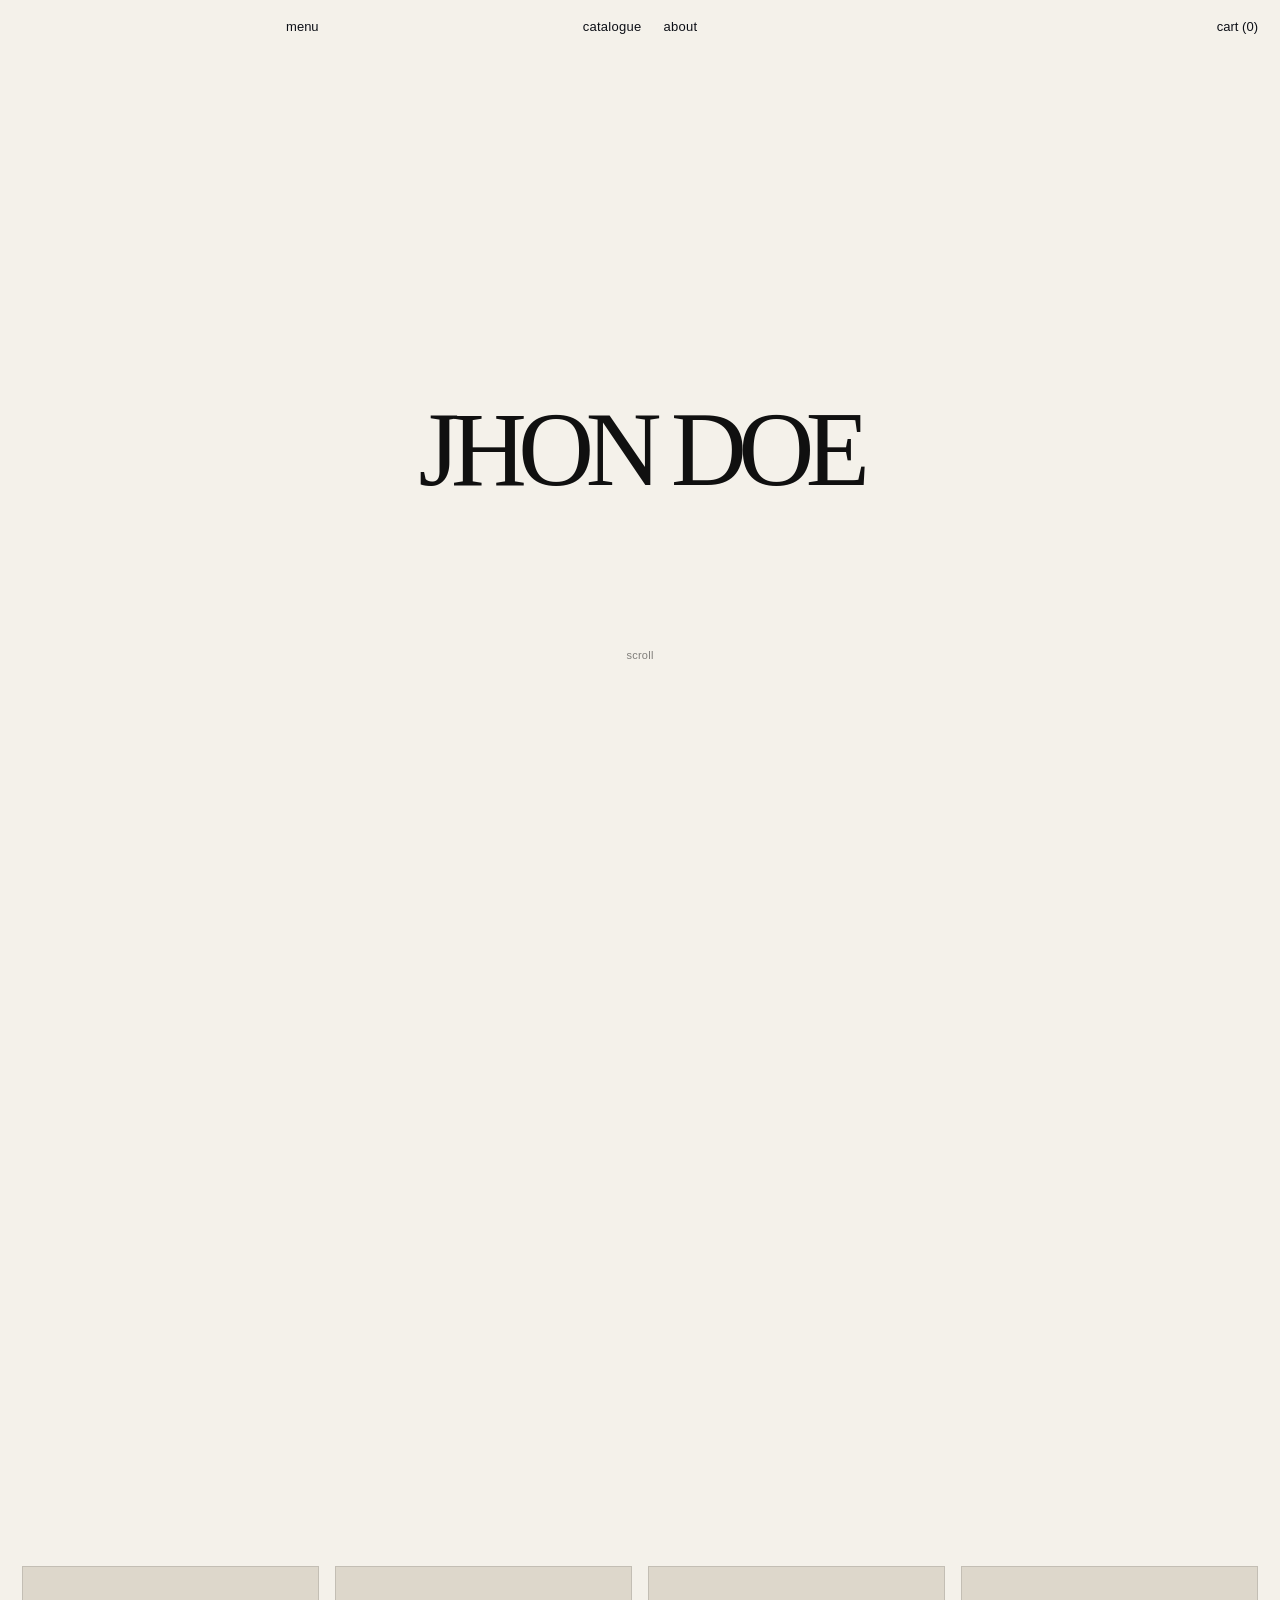
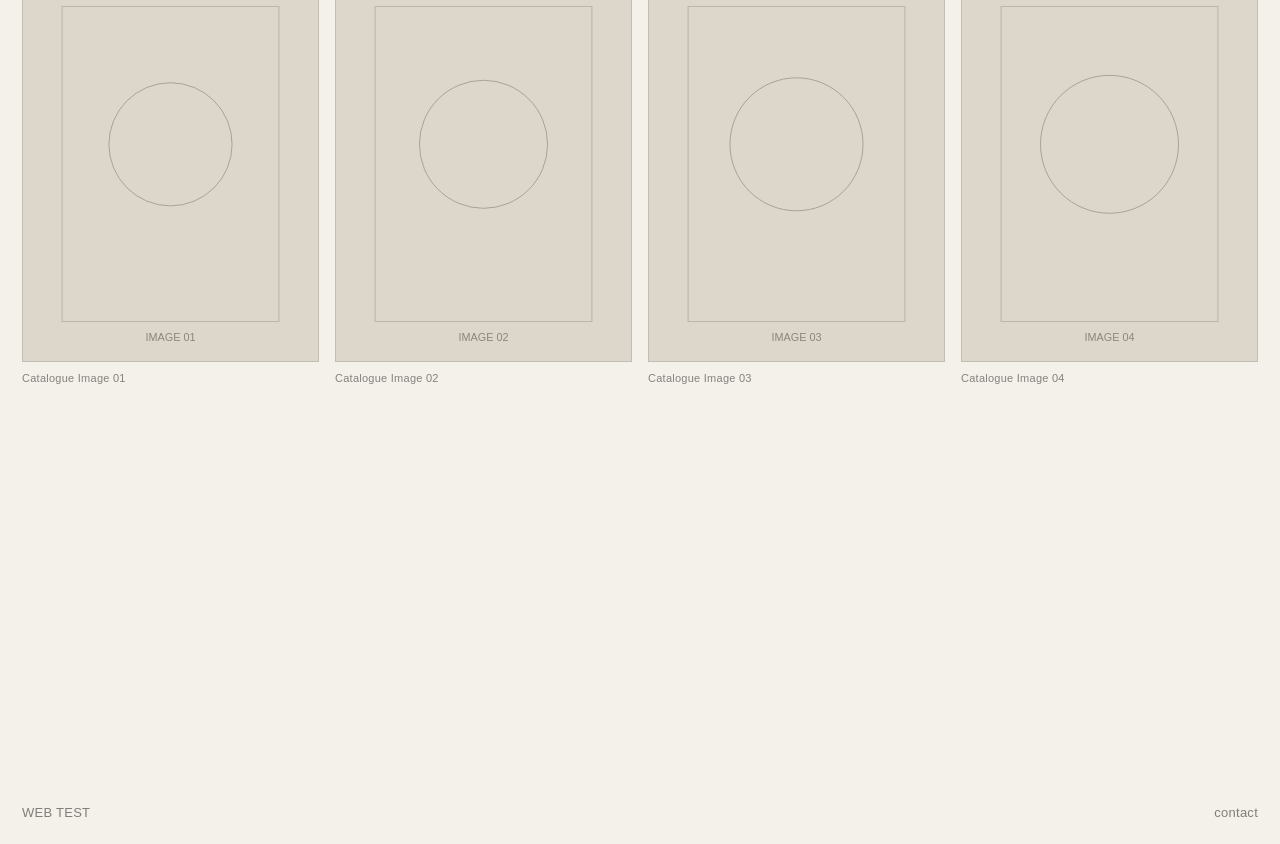
==== index.html @ f9069c20 "add files" ====
<!doctype html>
<html lang="en">
<head>
  <meta charset="utf-8">
  <meta name="viewport" content="width=device-width, initial-scale=1">
  <title>WEB Test</title>
  <link rel="stylesheet" href="css/style.css">
</head>
<body data-page="home">
  <header class="site-header" data-header>
    <button class="menu-button" data-menu-button aria-label="Open menu">menu</button>
    <nav class="top-nav" aria-label="Main navigation">
      <a href="catalogue/index.html">catalogue</a>
      <a href="about/index.html">about</a>
    </nav>
    <button class="cart-button" data-cart-button>cart <span data-cart-count>(0)</span></button>
  </header>

  <aside class="menu-panel" data-menu-panel aria-hidden="true">
    <button class="panel-close" data-menu-close aria-label="Close menu">close</button>
    <a href="catalogue/index.html">catalogue</a>
    <a href="about/index.html">about</a>
    <a href="#catalogue-preview">preview</a>
    <a href="#footer">contact</a>
  </aside>

  <aside class="cart-panel" data-cart-panel aria-hidden="true">
    <button class="panel-close" data-cart-close aria-label="Close cart">close</button>
    <p class="cart-empty">Your cart is empty.</p>
  </aside>

  <main>
    <section class="hero" data-hero>
      <div class="center-logo" data-logo>JHON DOE</div>
      <div class="scroll-hint">scroll</div>
    </section>

    <section id="catalogue-preview" class="catalogue-preview reveal-section">
      <a class="work-card" href="catalogue/index.html">
        <img src="image/placeholder-01.svg" alt="Catalogue preview 01">
        <span>Catalogue Image 01</span>
      </a>
      <a class="work-card" href="catalogue/index.html">
        <img src="image/placeholder-02.svg" alt="Catalogue preview 02">
        <span>Catalogue Image 02</span>
      </a>
      <a class="work-card" href="catalogue/index.html">
        <img src="image/placeholder-03.svg" alt="Catalogue preview 03">
        <span>Catalogue Image 03</span>
      </a>
      <a class="work-card" href="catalogue/index.html">
        <img src="image/placeholder-04.svg" alt="Catalogue preview 04">
        <span>Catalogue Image 04</span>
      </a>
    </section>
  </main>

  <footer id="footer" class="footer">
    <span>WEB TEST</span>
    <a href="mailto:hello@example.com">contact</a>
  </footer>

  <script src="js/script.js"></script>
</body>
</html>
---- css/style.css ----
:root {
  --bg: #f4f1ea;
  --text: #101010;
  --soft: rgba(0,0,0,.12);
  --muted: rgba(0,0,0,.48);
  --panel: #eee9df;
}

* { box-sizing: border-box; }

html { scroll-behavior: smooth; }

body {
  margin: 0;
  background: var(--bg);
  color: var(--text);
  font-family: Arial, Helvetica, sans-serif;
  font-size: 13px;
  line-height: 1.35;
  letter-spacing: .02em;
}

body.is-locked { overflow: hidden; }

a, button {
  color: inherit;
  font: inherit;
}

a { text-decoration: none; }

button {
  border: 0;
  background: transparent;
  padding: 0;
  cursor: pointer;
}

.site-header {
  position: fixed;
  z-index: 50;
  top: 0;
  left: 0;
  width: 100%;
  display: grid;
  grid-template-columns: 1fr auto 1fr;
  align-items: center;
  padding: 18px 22px;
  mix-blend-mode: difference;
  color: white;
  text-transform: lowercase;
}

.top-nav {
  display: flex;
  justify-content: center;
  gap: 22px;
}

.cart-button { justify-self: end; }

.hero {
  min-height: 156vh;
  position: relative;
}

.center-logo {
  position: fixed;
  z-index: 10;
  top: 50%;
  left: 50%;
  transform: translate(-50%, -50%);
  font-family: Georgia, 'Times New Roman', serif;
  font-size: clamp(44px, 8.2vw, 124px);
  letter-spacing: -.08em;
  white-space: nowrap;
  pointer-events: none;
}

.scroll-hint {
  position: absolute;
  left: 50%;
  top: 72vh;
  transform: translateX(-50%);
  color: var(--muted);
  font-size: 11px;
}

.catalogue-preview {
  min-height: 100vh;
  display: grid;
  grid-template-columns: repeat(4, 1fr);
  gap: 16px;
  padding: 18vh 22px 14vh;
}

.work-card {
  display: flex;
  flex-direction: column;
  gap: 9px;
  opacity: .96;
}

.work-card img {
  width: 100%;
  aspect-ratio: 3 / 4;
  object-fit: cover;
  border: 1px solid var(--soft);
  background: #ddd6ca;
  transition: transform .45s ease, opacity .45s ease;
}

.work-card:hover img {
  transform: translateY(-8px);
  opacity: .84;
}

.work-card span {
  font-size: 11px;
  color: var(--muted);
}

.menu-panel,
.cart-panel,
.product-modal {
  position: fixed;
  z-index: 100;
  top: 0;
  right: 0;
  width: min(420px, 100vw);
  height: 100vh;
  background: var(--panel);
  border-left: 1px solid var(--soft);
  padding: 22px;
  display: flex;
  flex-direction: column;
  gap: 18px;
  transform: translateX(100%);
  transition: transform .35s ease;
}

.menu-panel.is-open,
.cart-panel.is-open,
.product-modal.is-open {
  transform: translateX(0);
}

.panel-close {
  align-self: flex-end;
  margin-bottom: 26px;
}

.menu-panel a {
  font-family: Georgia, 'Times New Roman', serif;
  font-size: clamp(34px, 8vw, 72px);
  letter-spacing: -.06em;
}

.cart-empty {
  margin: auto 0;
  color: var(--muted);
}

.footer {
  min-height: 140px;
  padding: 22px;
  display: flex;
  align-items: flex-end;
  justify-content: space-between;
  color: var(--muted);
}

.page-main {
  min-height: 100vh;
  padding: 110px 22px 80px;
}

.page-hero {
  min-height: 58vh;
  display: flex;
  flex-direction: column;
  justify-content: center;
  gap: 22px;
}

.page-hero.compact { min-height: 38vh; }

.page-logo {
  font-family: Georgia, 'Times New Roman', serif;
  font-size: clamp(34px, 7vw, 96px);
  letter-spacing: -.08em;
}

h1 {
  margin: 0;
  font-weight: 400;
  color: var(--muted);
  text-transform: lowercase;
}

.catalogue-list {
  display: flex;
  flex-direction: column;
  border-top: 1px solid var(--soft);
}

.product-row {
  display: grid;
  grid-template-columns: 90px 1fr auto;
  align-items: center;
  gap: 18px;
  padding: 16px 0;
  border-bottom: 1px solid var(--soft);
  cursor: pointer;
}

.product-row img {
  width: 90px;
  aspect-ratio: 3 / 4;
  object-fit: cover;
  background: #ddd6ca;
  border: 1px solid var(--soft);
}

.product-row h2 {
  margin: 0;
  font-family: Georgia, 'Times New Roman', serif;
  font-size: clamp(24px, 4vw, 54px);
  font-weight: 400;
  letter-spacing: -.05em;
}

.product-row p,
.about-copy p {
  margin: 0;
  color: var(--muted);
}

.product-row button {
  border: 1px solid var(--soft);
  border-radius: 999px;
  padding: 8px 13px;
}

.about-copy {
  max-width: 560px;
  display: flex;
  flex-direction: column;
  gap: 16px;
  font-size: 16px;
}

.reveal-section {
  opacity: 0;
  transform: translateY(24px);
  transition: opacity .7s ease, transform .7s ease;
}

.reveal-section.is-visible {
  opacity: 1;
  transform: translateY(0);
}

@media (max-width: 760px) {
  .site-header {
    padding: 15px 16px;
    grid-template-columns: auto 1fr auto;
    column-gap: 14px;
  }

  .top-nav {
    justify-content: center;
    gap: 14px;
    font-size: 12px;
  }

  .catalogue-preview {
    grid-template-columns: 1fr;
    gap: 24px;
    padding: 12vh 16px 10vh;
  }

  .center-logo {
    font-size: clamp(42px, 15vw, 72px);
  }

  .product-row {
    grid-template-columns: 70px 1fr;
  }

  .product-row button {
    grid-column: 2;
    justify-self: start;
  }

  .page-main {
    padding: 95px 16px 70px;
  }
}
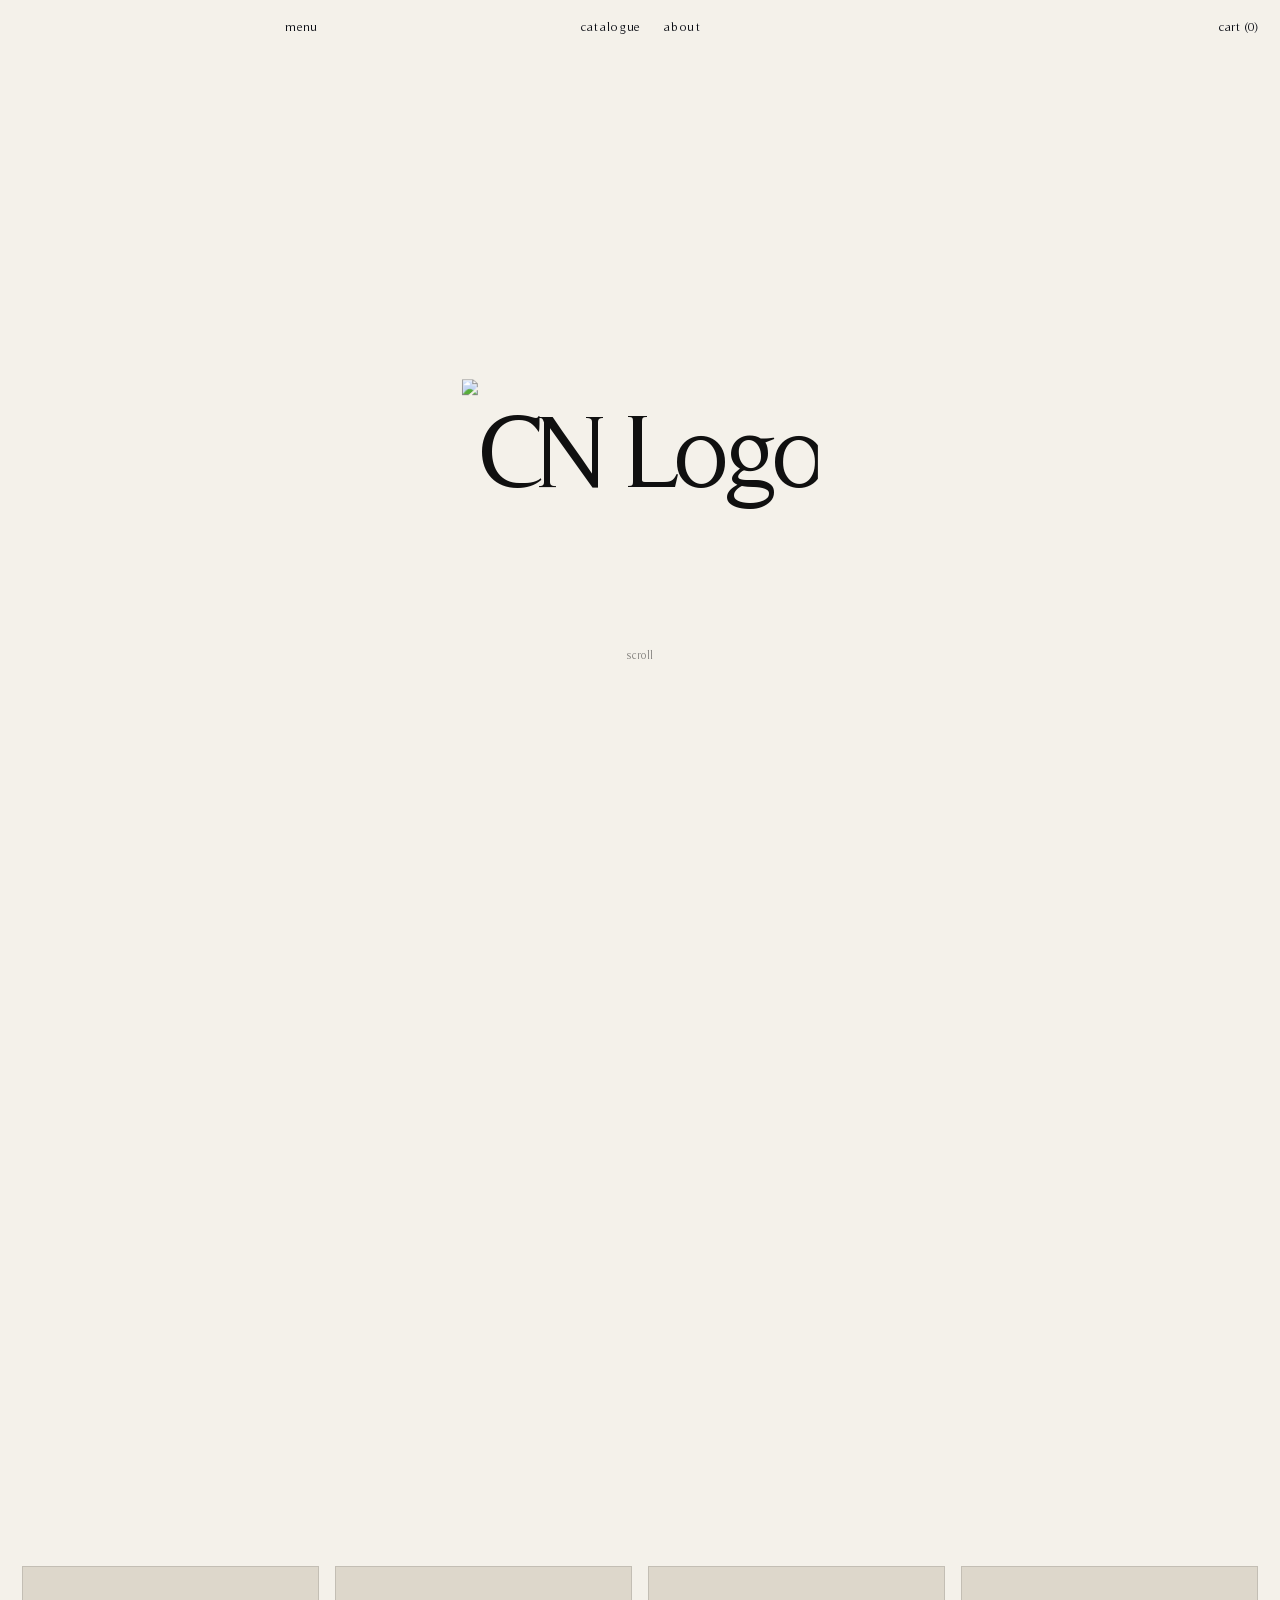
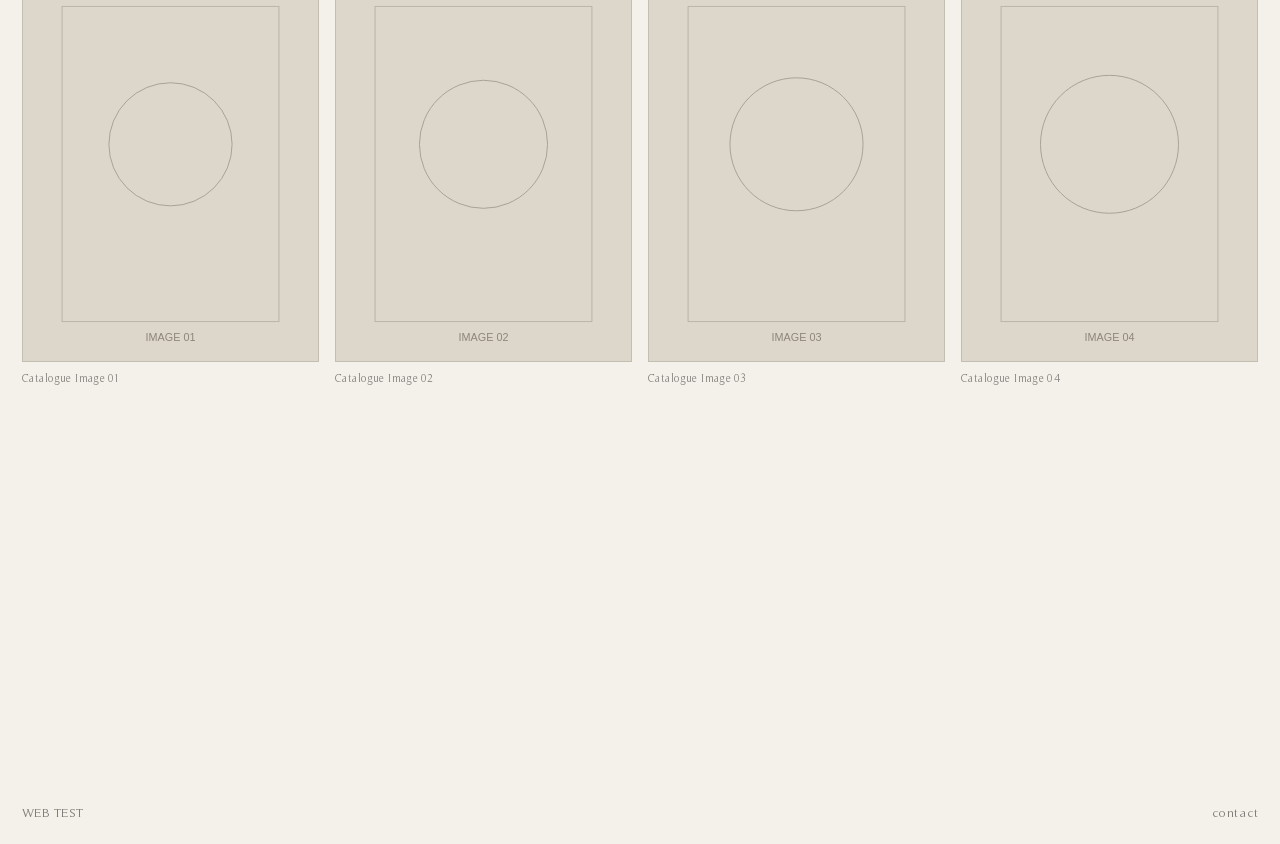
==== commit a3641ad2: "Update index.html" ====
--- a/index.html
+++ b/index.html
@@ -31,7 +31,9 @@
 
   <main>
     <section class="hero" data-hero>
-      <div class="center-logo" data-logo>JHON DOE</div>
+       <div class="center-logo" data-logo>
+        <img src="image/cn_logo.svg" alt="CN Logo">
+      </div>
       <div class="scroll-hint">scroll</div>
     </section>
 
--- a/css/style.css
+++ b/css/style.css
@@ -1,3 +1,10 @@
+@font-face {
+  font-family: 'Timeless';
+  src: url('../fonts/Timeless.woff') format('woff');
+  font-weight: normal;
+  font-style: normal;
+}
+
 :root {
   --bg: #f4f1ea;
   --text: #101010;
@@ -14,7 +21,7 @@
   margin: 0;
   background: var(--bg);
   color: var(--text);
-  font-family: Arial, Helvetica, sans-serif;
+  font-family: 'Timeless', Arial, Helvetica;
   font-size: 13px;
   line-height: 1.35;
   letter-spacing: .02em;
@@ -70,7 +77,7 @@
   top: 50%;
   left: 50%;
   transform: translate(-50%, -50%);
-  font-family: Georgia, 'Times New Roman', serif;
+  font-family: 'Timeless', Arial, Helvetica;
   font-size: clamp(44px, 8.2vw, 124px);
   letter-spacing: -.08em;
   white-space: nowrap;
@@ -151,7 +158,7 @@
 }
 
 .menu-panel a {
-  font-family: Georgia, 'Times New Roman', serif;
+  font-family: 'Timeless', Arial, Helvetica;
   font-size: clamp(34px, 8vw, 72px);
   letter-spacing: -.06em;
 }
@@ -186,7 +193,7 @@
 .page-hero.compact { min-height: 38vh; }
 
 .page-logo {
-  font-family: Georgia, 'Times New Roman', serif;
+  font-family: 'Timeless', Arial, Helvetica;
   font-size: clamp(34px, 7vw, 96px);
   letter-spacing: -.08em;
 }
@@ -224,7 +231,7 @@
 
 .product-row h2 {
   margin: 0;
-  font-family: Georgia, 'Times New Roman', serif;
+  font-family: 'Timeless', Arial, Helvetica;
   font-size: clamp(24px, 4vw, 54px);
   font-weight: 400;
   letter-spacing: -.05em;
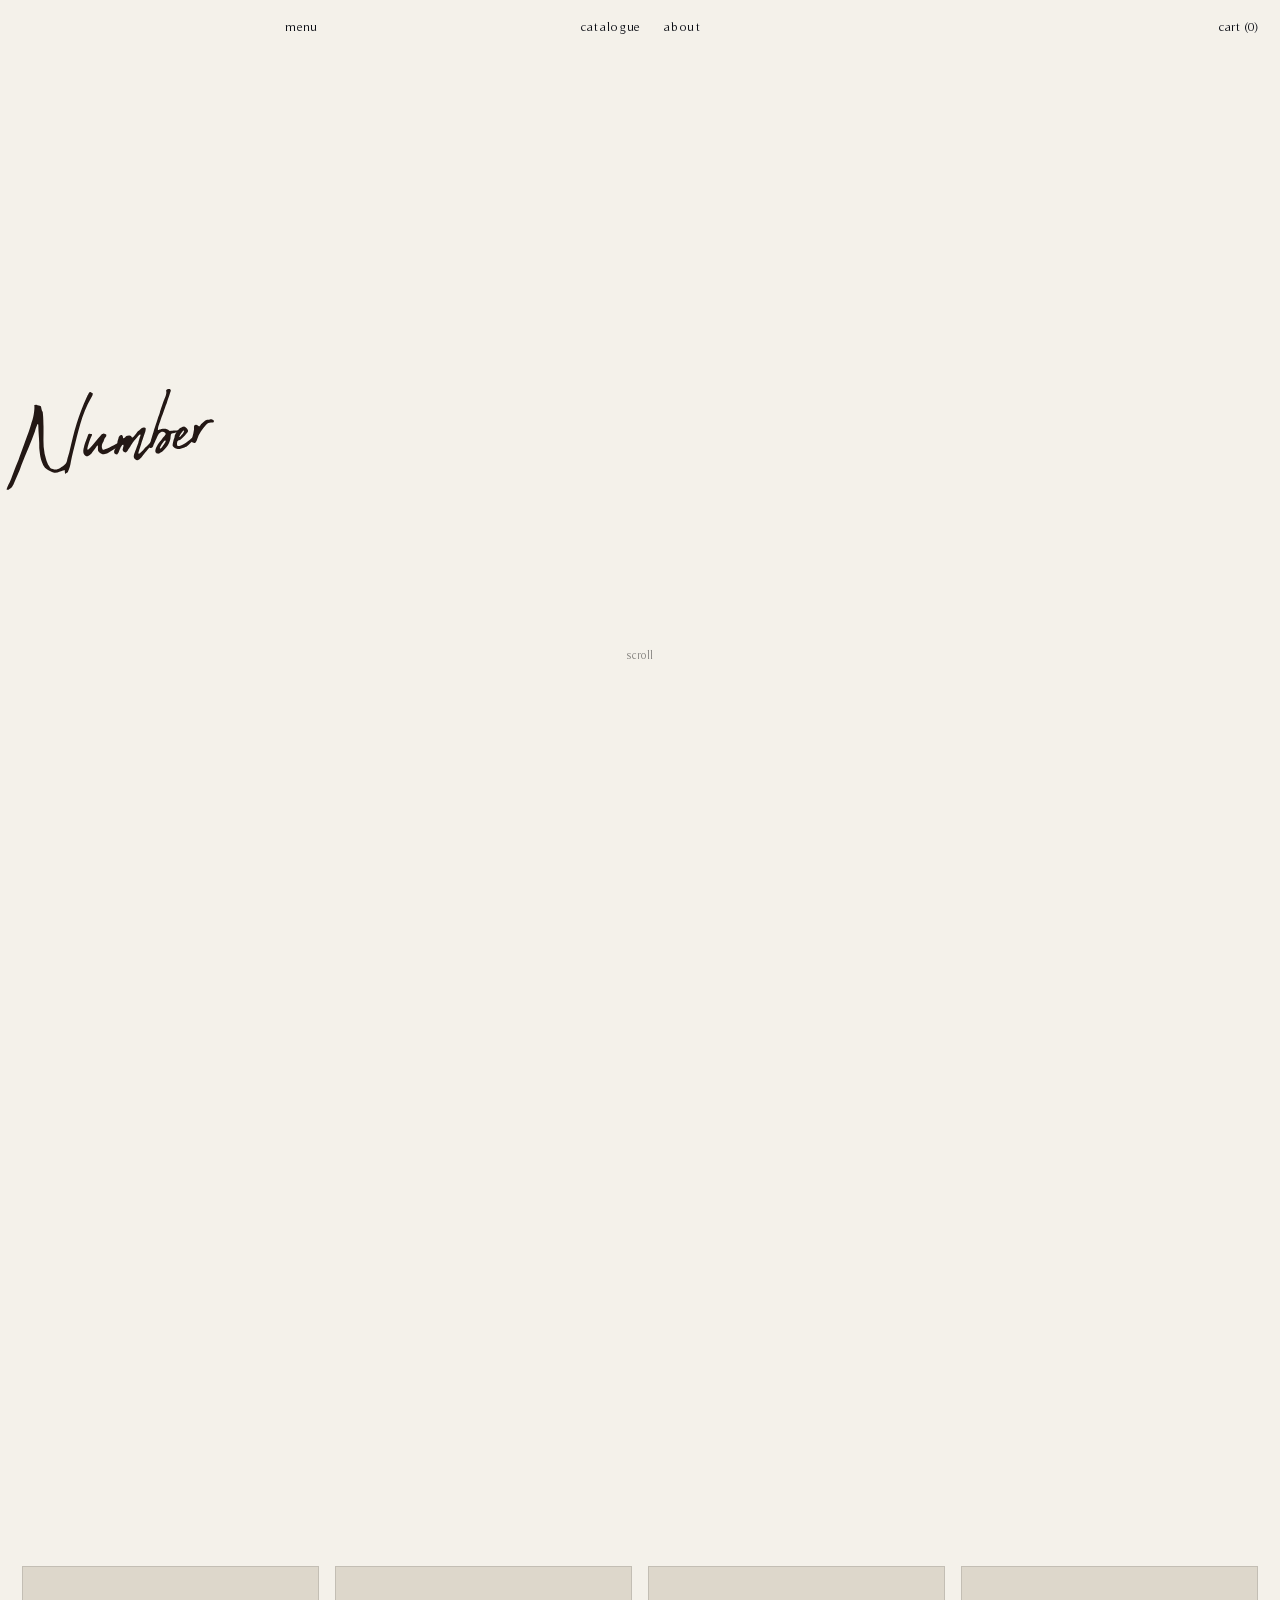
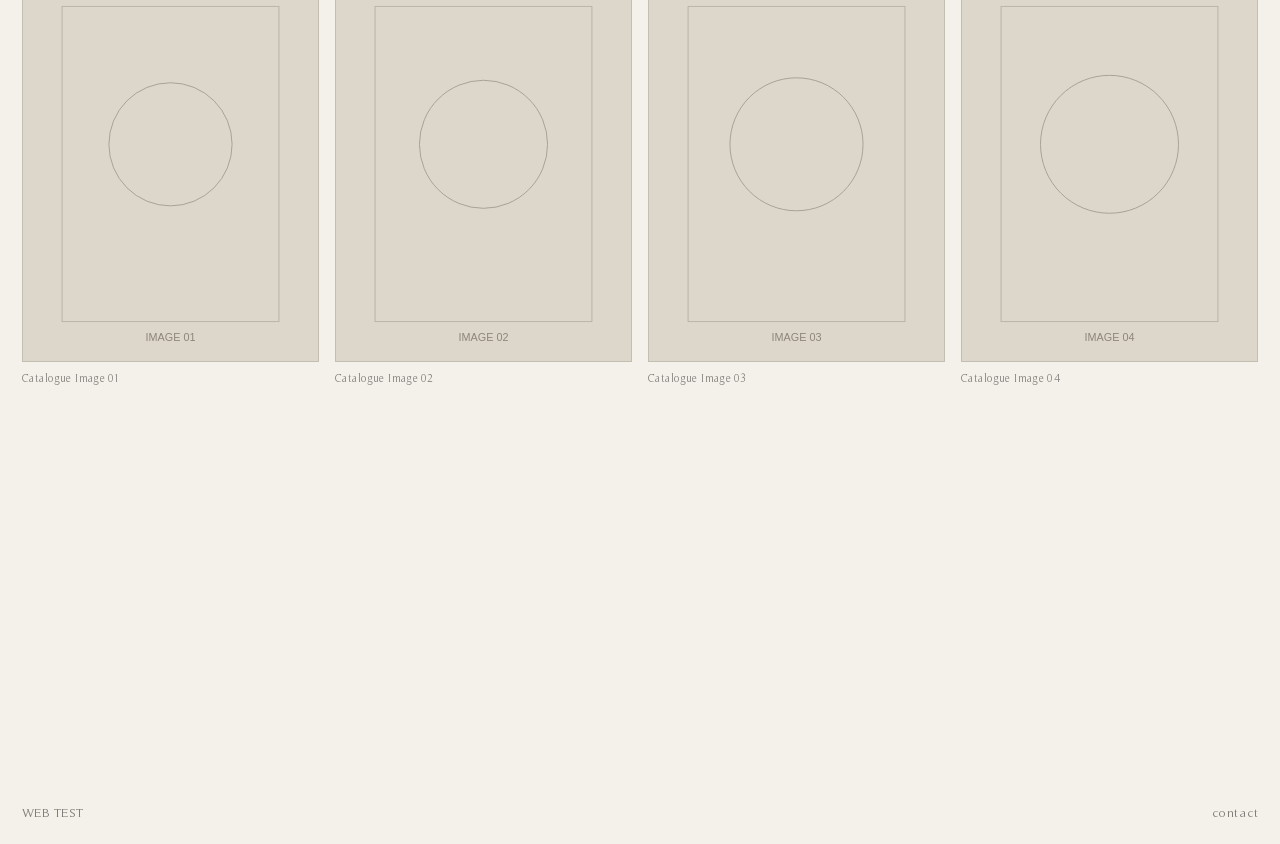
==== commit 6c3efde1: "Update index.html" ====
--- a/index.html
+++ b/index.html
@@ -32,7 +32,7 @@
   <main>
     <section class="hero" data-hero>
        <div class="center-logo" data-logo>
-        <img src="image/cn_logo.svg" alt="CN Logo">
+        <img src="image/cn%20logo.svg" alt="CN Logo">
       </div>
       <div class="scroll-hint">scroll</div>
     </section>
--- a/css/style.css
+++ b/css/style.css
@@ -75,13 +75,16 @@
   position: fixed;
   z-index: 10;
   top: 50%;
-  left: 50%;
-  transform: translate(-50%, -50%);
-  font-family: 'Timeless', Arial, Helvetica;
-  font-size: clamp(44px, 8.2vw, 124px);
-  letter-spacing: -.08em;
-  white-space: nowrap;
+  left: 22px;
+  transform: translateY(-50%);
+  width: clamp(180px, 30vw, 410px);
   pointer-events: none;
+}
+
+.center-logo img {
+  width: 100%;
+  height: auto;
+  display: block;
 }
 
 .scroll-hint {
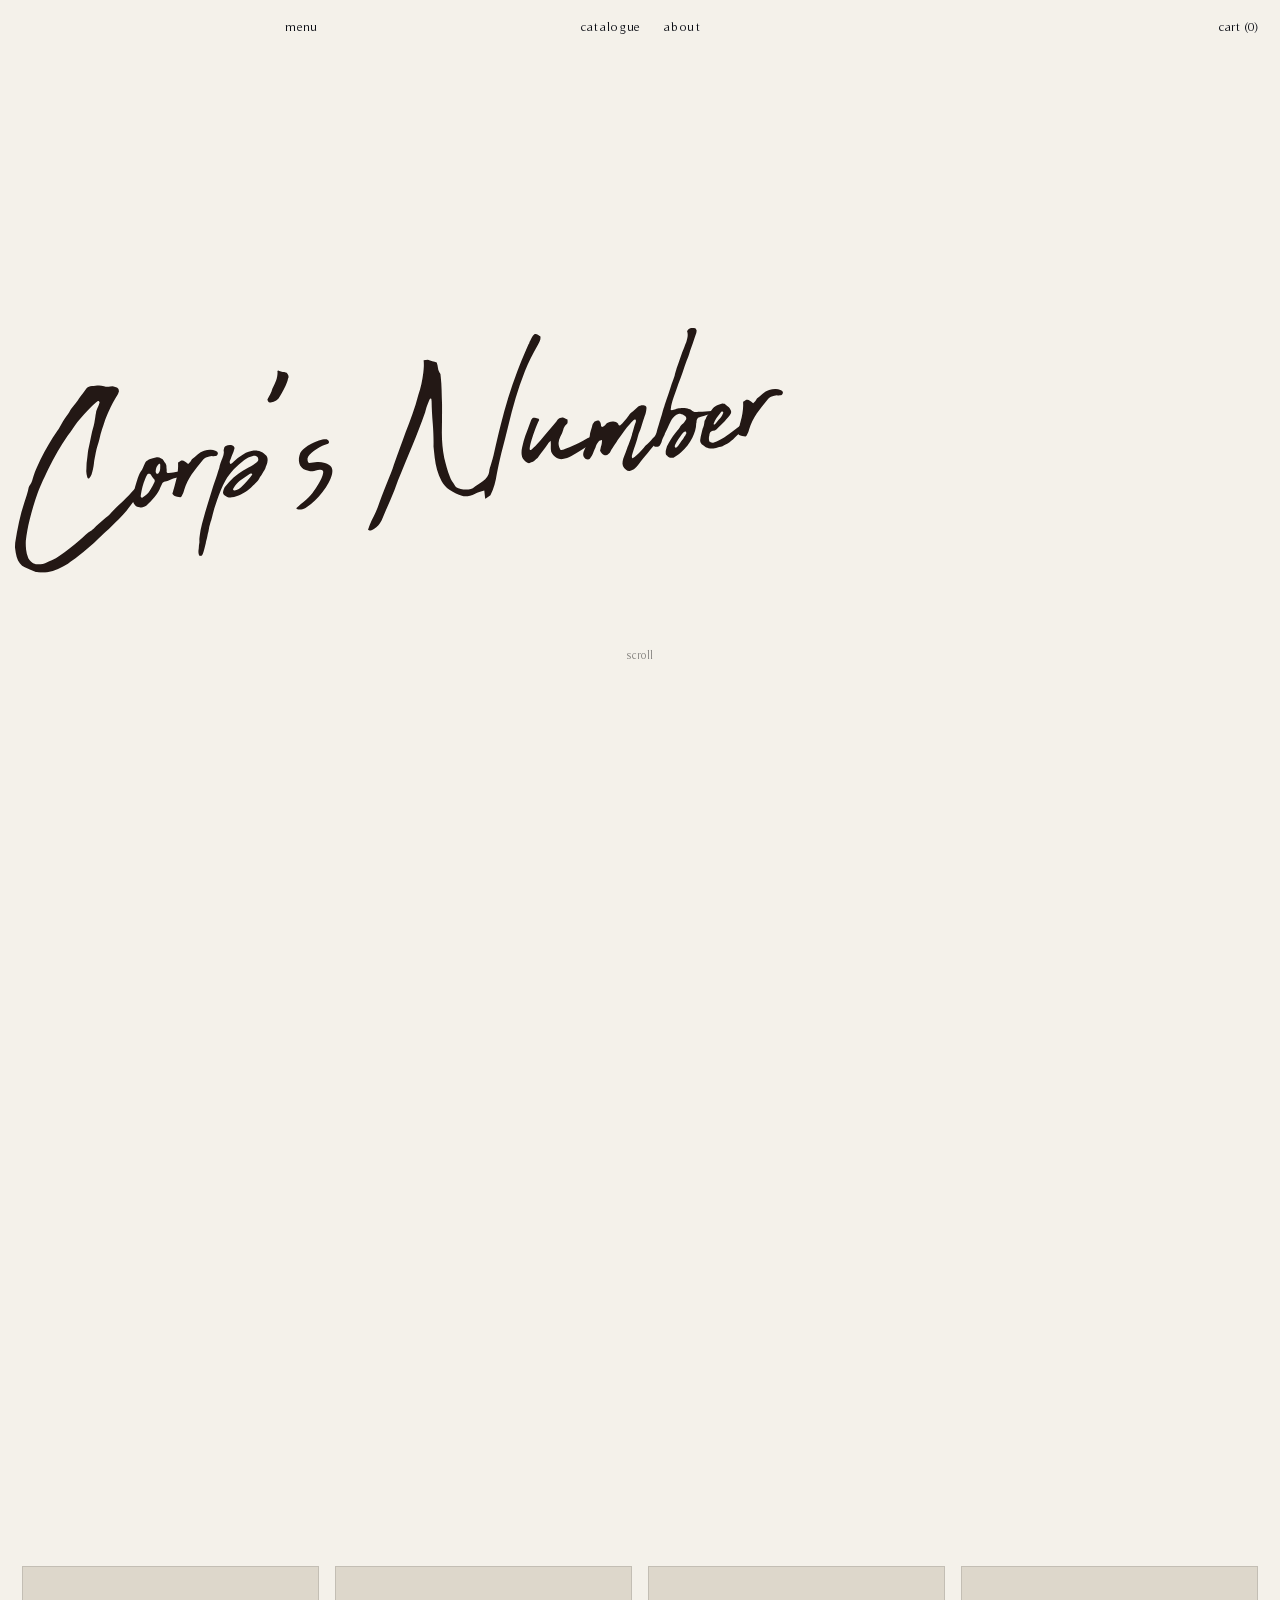
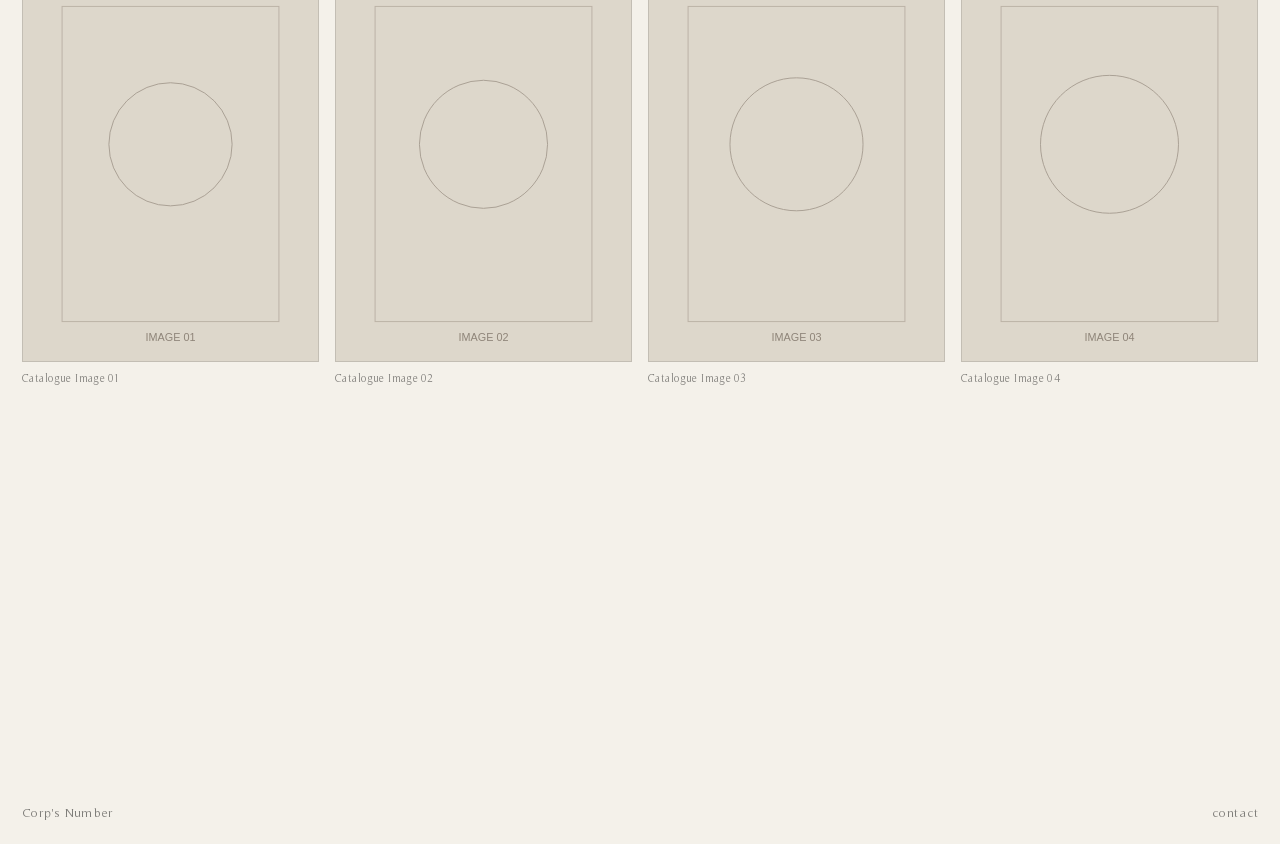
==== commit 59cbe1eb: "Update index.html" ====
--- a/index.html
+++ b/index.html
@@ -3,7 +3,7 @@
 <head>
   <meta charset="utf-8">
   <meta name="viewport" content="width=device-width, initial-scale=1">
-  <title>WEB Test</title>
+  <title>Corp's Number</title>
   <link rel="stylesheet" href="css/style.css">
 </head>
 <body data-page="home">
@@ -58,7 +58,7 @@
   </main>
 
   <footer id="footer" class="footer">
-    <span>WEB TEST</span>
+    <span>Corp's Number</span>
     <a href="mailto:hello@example.com">contact</a>
   </footer>
 
--- a/css/style.css
+++ b/css/style.css
@@ -75,10 +75,11 @@
   position: fixed;
   z-index: 10;
   top: 50%;
-  left: 22px;
+  left: 15px;
   transform: translateY(-50%);
-  width: clamp(180px, 30vw, 410px);
+  width: clamp(360px, 60vw, 820px);
   pointer-events: none;
+  overflow: visible;
 }
 
 .center-logo img {
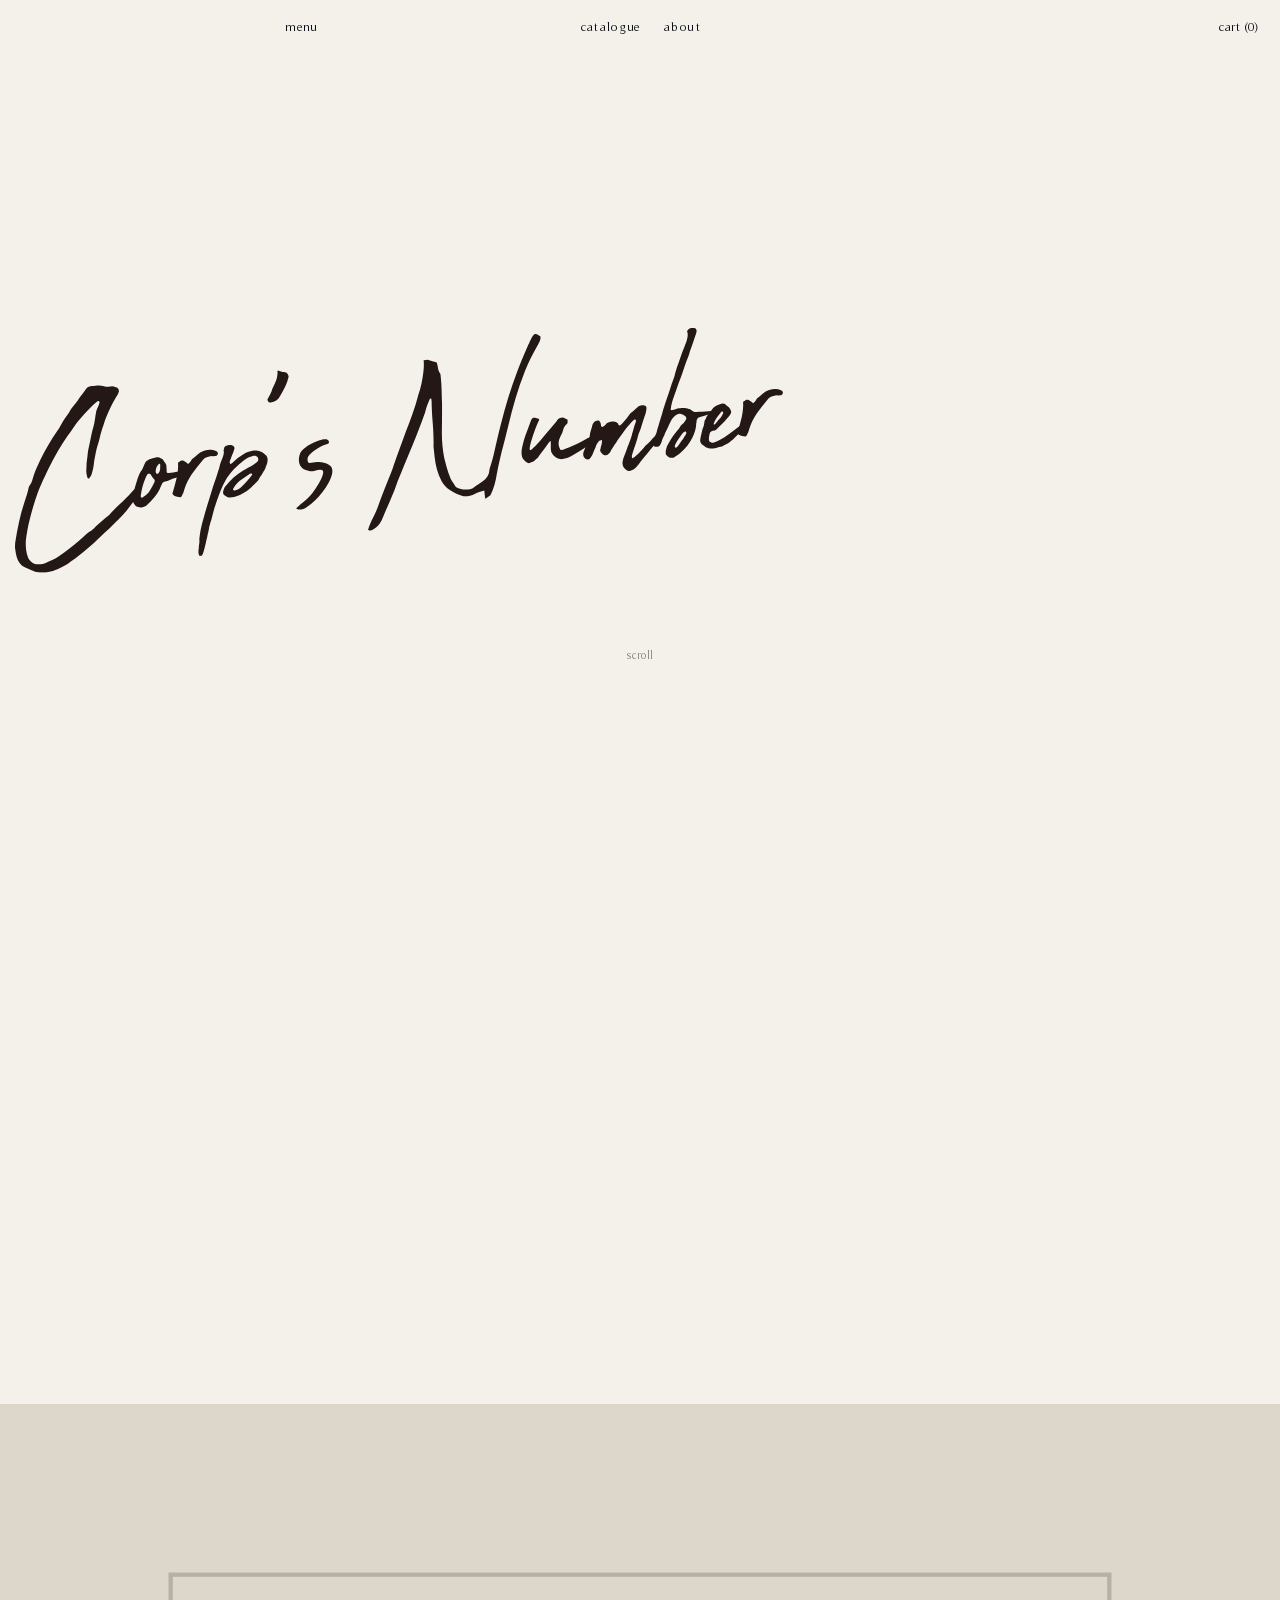
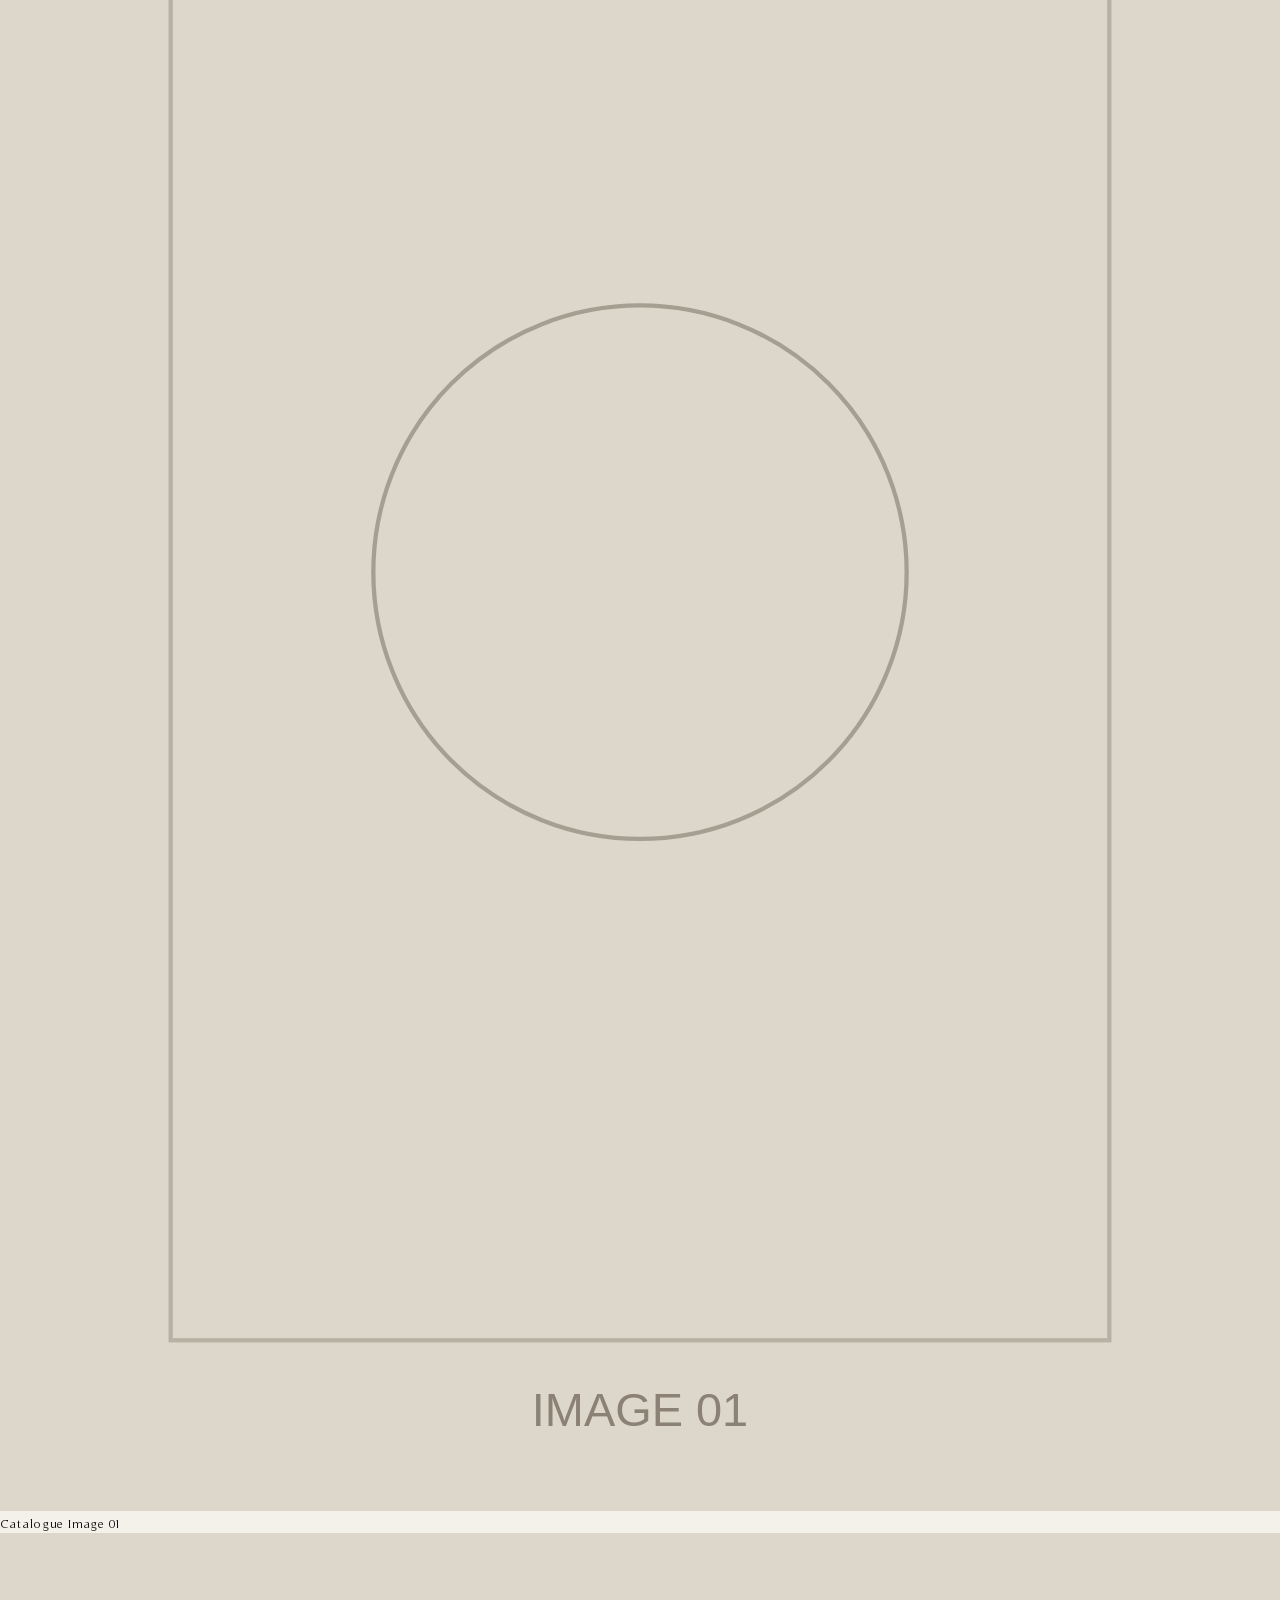
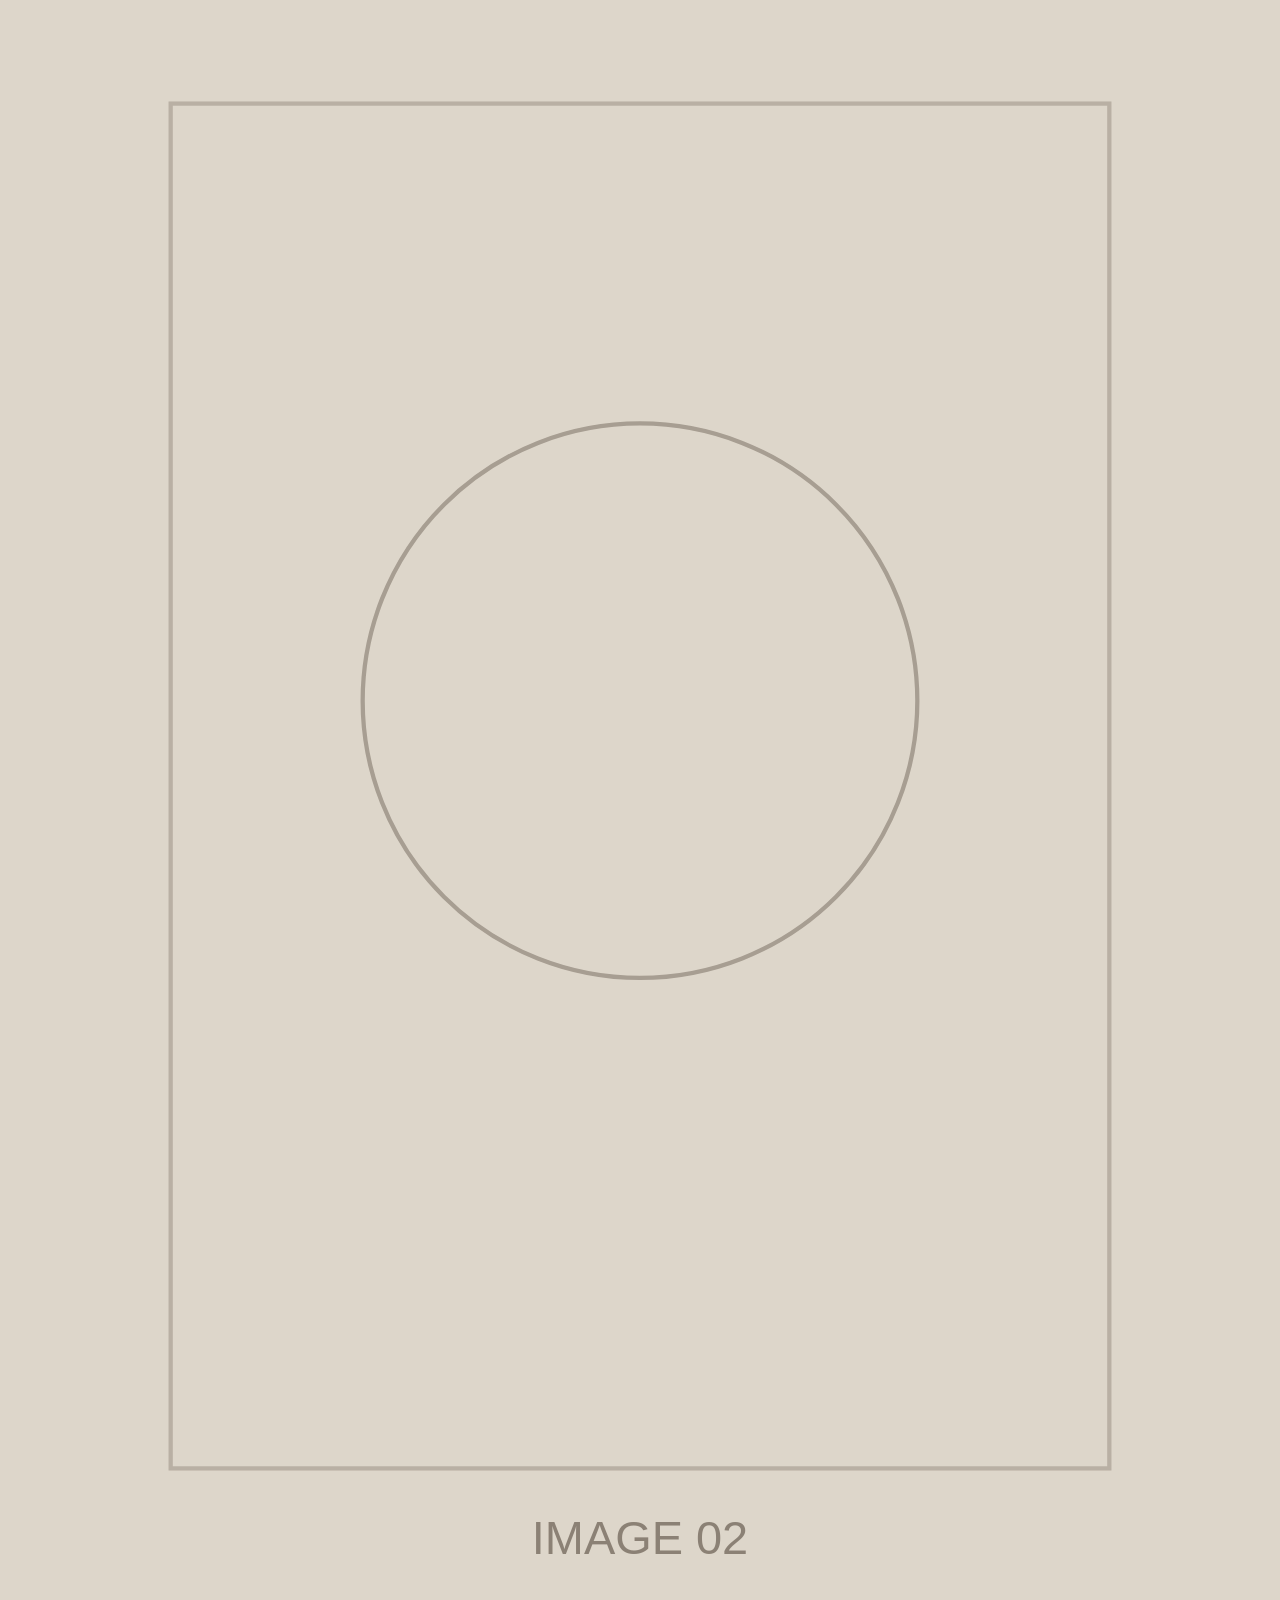
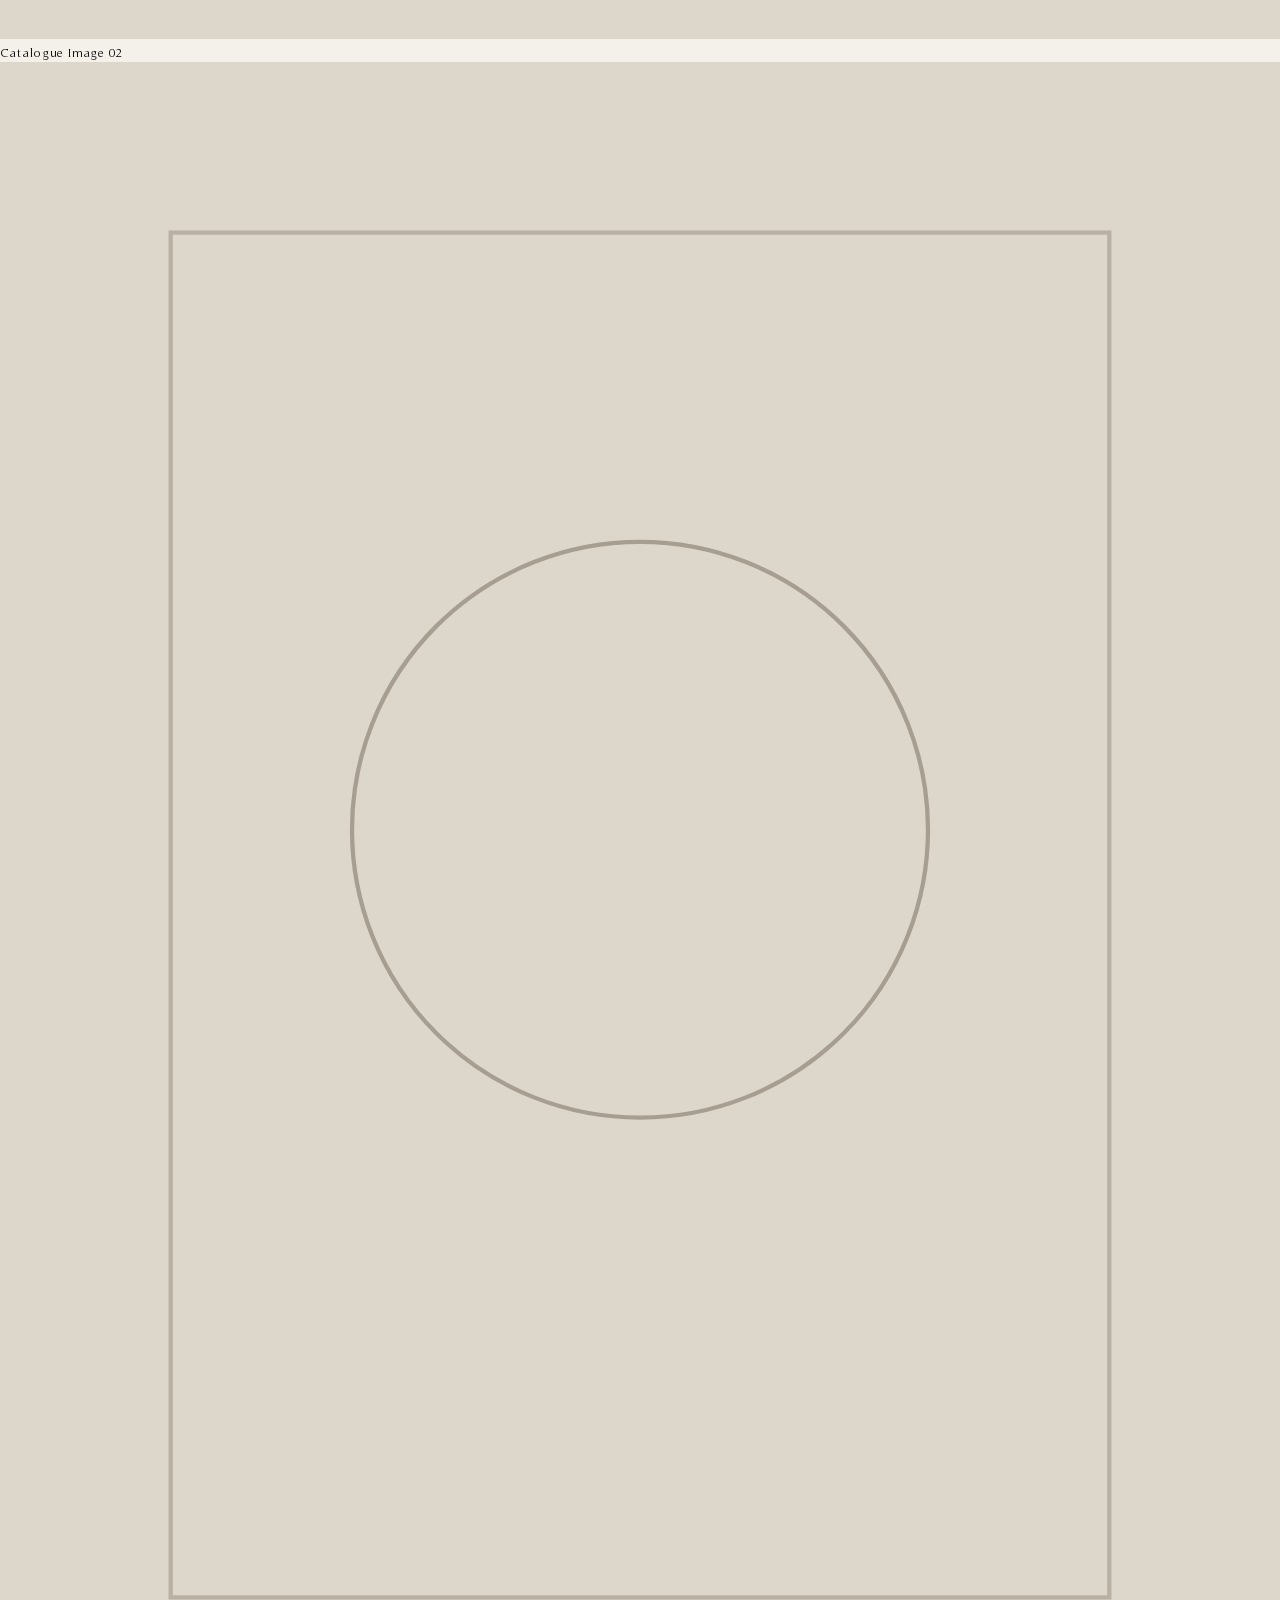
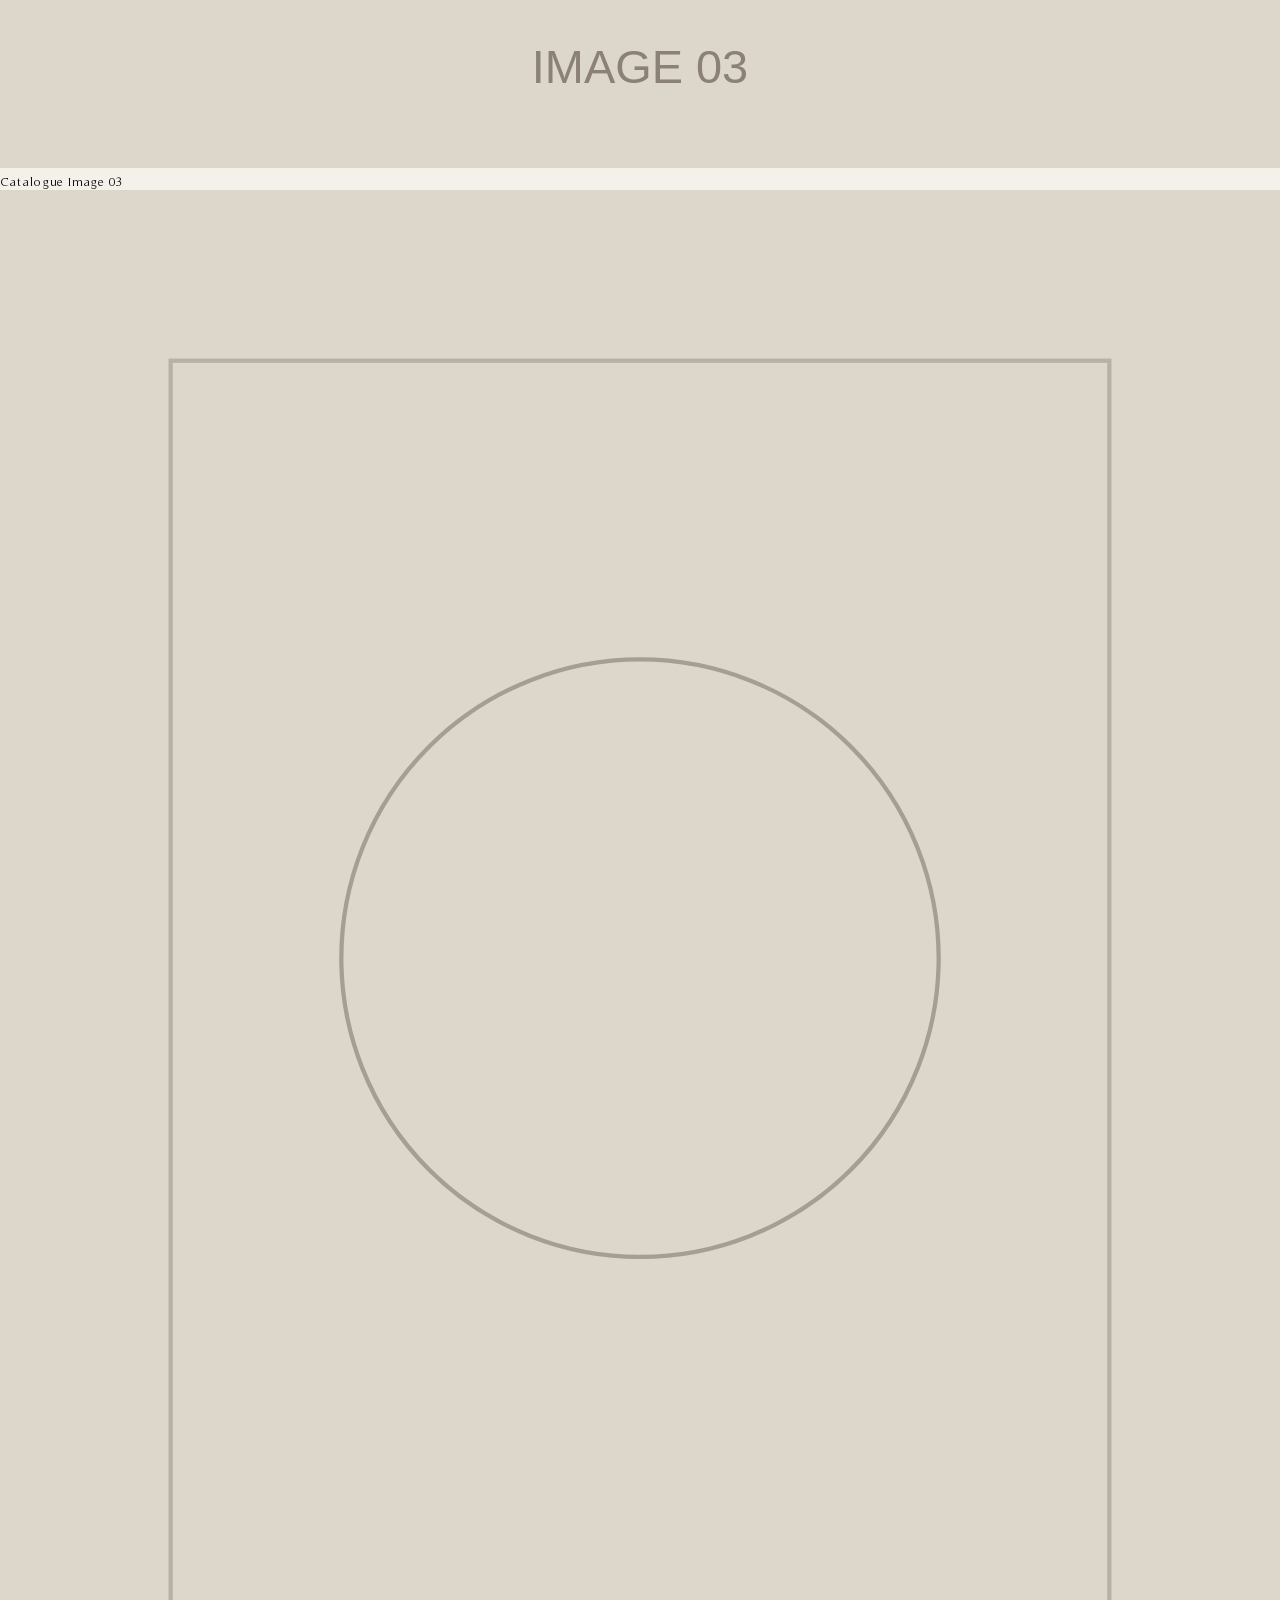
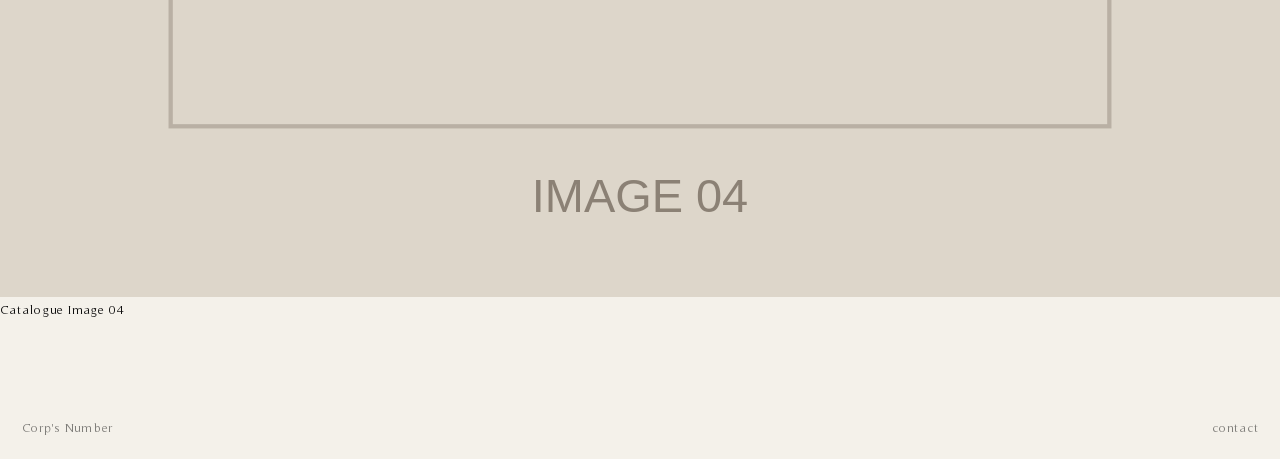
==== commit 9273ac29: "Update index.html" ====
--- a/index.html
+++ b/index.html
@@ -29,33 +29,33 @@
     <p class="cart-empty">Your cart is empty.</p>
   </aside>
 
-  <main>
-    <section class="hero" data-hero>
-       <div class="center-logo" data-logo>
-        <img src="image/cn%20logo.svg" alt="CN Logo">
-      </div>
-      <div class="scroll-hint">scroll</div>
-    </section>
+ <main>
+   <section class="hero" data-hero>
+     <div class="center-logo" data-logo>
+       <img src="image/cn%20logo.svg" alt="Corp's Number">
+     </div>
+     <div class="scroll-hint">scroll</div>
+   </section>
 
-    <section id="catalogue-preview" class="catalogue-preview reveal-section">
-      <a class="work-card" href="catalogue/index.html">
-        <img src="image/placeholder-01.svg" alt="Catalogue preview 01">
-        <span>Catalogue Image 01</span>
-      </a>
-      <a class="work-card" href="catalogue/index.html">
-        <img src="image/placeholder-02.svg" alt="Catalogue preview 02">
-        <span>Catalogue Image 02</span>
-      </a>
-      <a class="work-card" href="catalogue/index.html">
-        <img src="image/placeholder-03.svg" alt="Catalogue preview 03">
-        <span>Catalogue Image 03</span>
-      </a>
-      <a class="work-card" href="catalogue/index.html">
-        <img src="image/placeholder-04.svg" alt="Catalogue preview 04">
-        <span>Catalogue Image 04</span>
-      </a>
-    </section>
-  </main>
+   <section class="hero-gallery">
+     <div class="gallery-item">
+       <img src="image/placeholder-01.svg" alt="Image 01">
+       <span>Catalogue Image 01</span>
+     </div>
+     <div class="gallery-item">
+       <img src="image/placeholder-02.svg" alt="Image 02">
+       <span>Catalogue Image 02</span>
+     </div>
+     <div class="gallery-item">
+       <img src="image/placeholder-03.svg" alt="Image 03">
+       <span>Catalogue Image 03</span>
+     </div>
+     <div class="gallery-item">
+       <img src="image/placeholder-04.svg" alt="Image 04">
+       <span>Catalogue Image 04</span>
+     </div>
+   </section>
+ </main>
 
   <footer id="footer" class="footer">
     <span>Corp's Number</span>
--- a/css/style.css
+++ b/css/style.css
@@ -202,6 +202,12 @@
   letter-spacing: -.08em;
 }
 
+.page-logo img {
+  height: clamp(60px, 10vw, 120px);
+  width: auto;
+  display: block;
+}
+
 h1 {
   margin: 0;
   font-weight: 400;
